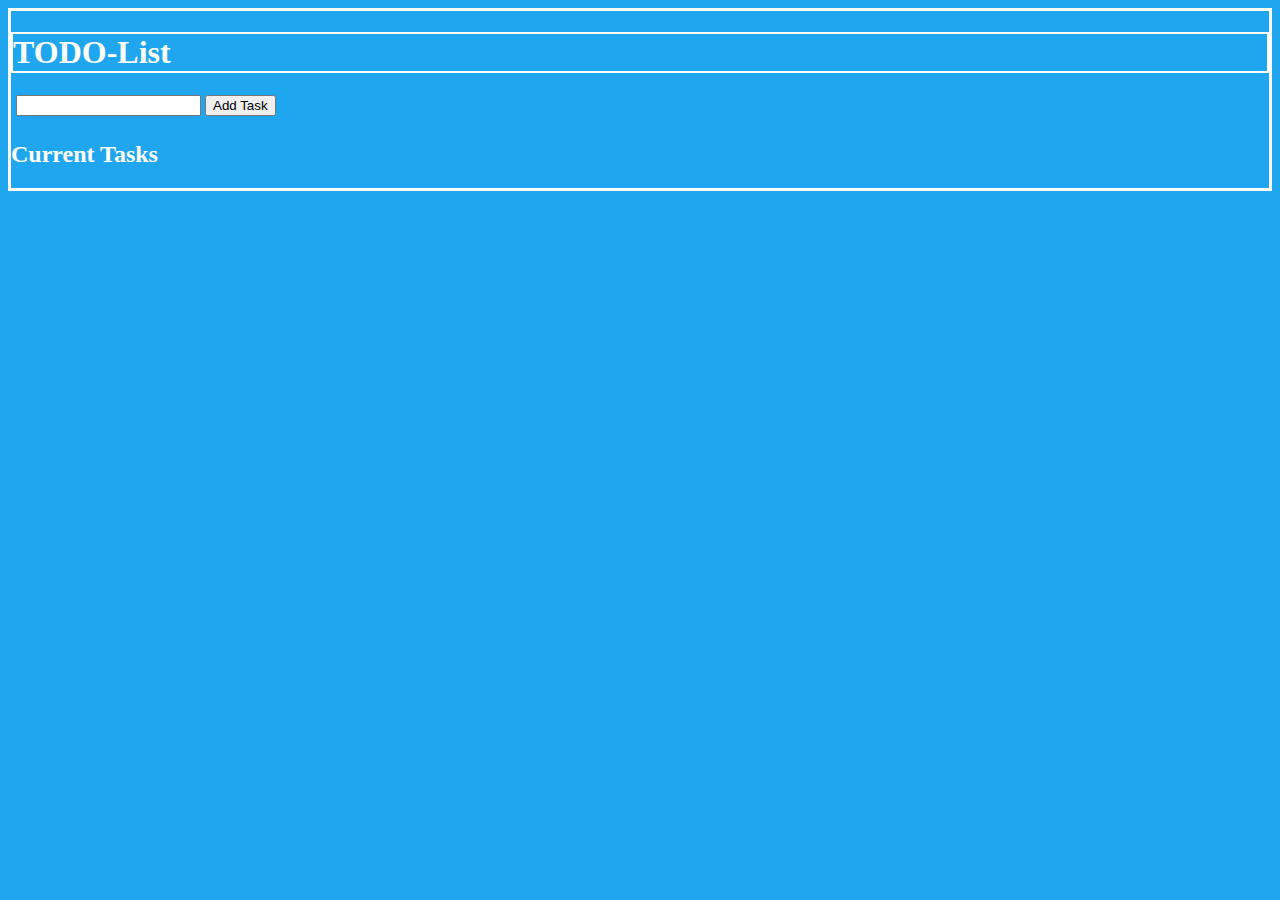
==== html/taskaddindex.html @ 458dccc9 "Task Add" ====
<!DOCTYPE html>
<html lang="en">

<head>
    <meta charset="UTF-8">
    <title>TODO-List</title>
    <link rel="stylesheet" href="../css/index.css">
</head>

<body>
    <h1>TODO-List</h1>
    <form>
        <input class="task_value" type="text" />
        <button class="task_submit" type="button">Add Task</button>
    </form>
    <div id="table">
        <h2>Current Tasks</h2>
        <ul class="task_list"></ul>
    </div>
    <script>
        const taskValue = document.getElementsByClassName('task_value')[0];
        const taskSubmit = document.getElementsByClassName('task_submit')[0];
        const taskList = document.getElementsByClassName('task_list')[0];

        // 追加ボタンを作成
        const addTasks = (task) => {
            // 入力したタスクを追加・表示
            const listItem = document.createElement('li');
            const showItem = taskList.appendChild(listItem);
            showItem.innerHTML = task;

            // タスクに削除ボタンを付与
            const deleteButton = document.createElement('button');
            deleteButton.innerHTML = 'Delete';
            listItem.appendChild(deleteButton);

            // 削除ボタンをクリックし、イベントを発動（タスクが削除）
            deleteButton.addEventListener('click', evt => {
                evt.preventDefault();
                deleteTasks(deleteButton);
            });
        };

        // 削除ボタンにタスクを消す機能を付与
        const deleteTasks = (deleteButton) => {
            const chosenTask = deleteButton.closest('li');
            taskList.removeChild(chosenTask);
        };

        // 追加ボタンをクリックし、イベントを発動（タスクが追加）
        taskSubmit.addEventListener('click', evt => {
            evt.preventDefault();
            const task = taskValue.value;
            addTasks(task);
            taskValue.value = '';
        });
    </script>
</body>

</html>
---- css/index.css ----
body {
    background-color: rgb(32, 166, 238);
    color: rgb(255, 255, 255);
    border: 3px solid;
}

h1 {
    border: 2px solid;
    color: rgb(253, 253, 253);
}

input {
    margin: 0 0 5px 5px;
}
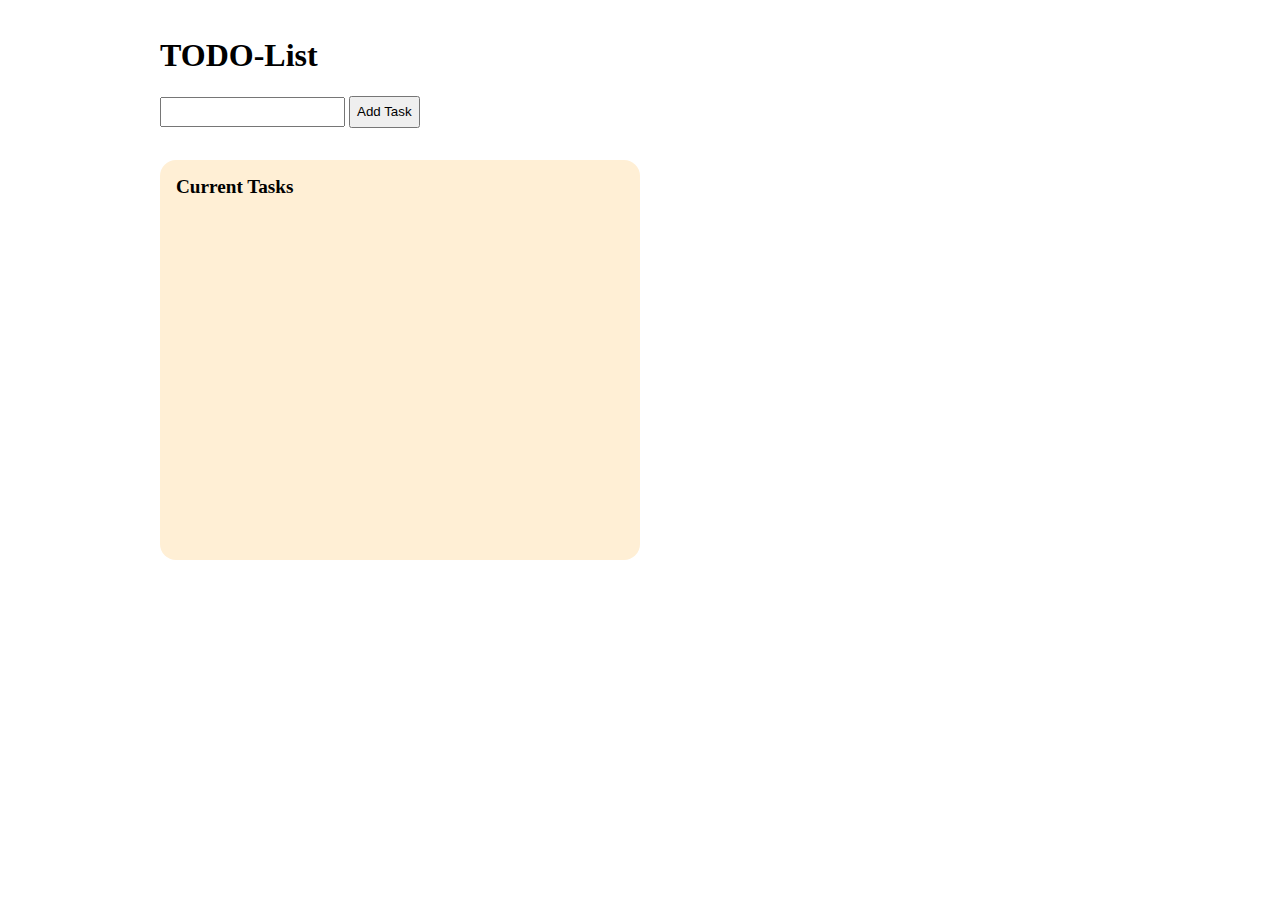
==== commit fd1e4208: "task" ====
--- a/html/taskaddindex.html
+++ b/html/taskaddindex.html
@@ -4,7 +4,7 @@
 <head>
     <meta charset="UTF-8">
     <title>TODO-List</title>
-    <link rel="stylesheet" href="../css/index.css">
+    <link rel="stylesheet" href="../css/taskadd.css">
 </head>
 
 <body>
--- a/css/taskadd.css
+++ b/css/taskadd.css
@@ -0,0 +1,61 @@
+/* body {
+    background-color: rgb(32, 166, 238);
+    color: rgb(255, 255, 255);
+    border: 5px dotted rgb(252, 246, 246);
+    border-radius: 30px;
+
+}
+
+h1 {
+    color: rgb(253, 253, 253);
+    font-family: Cambria, Cochin, Georgia, Times, 'Times New Roman', serif;
+}
+
+input {
+    border-radius: 5px;
+    margin: 0 0 5px 5px;
+
+}
+
+h2 {
+    color: rgb(253, 253, 253);
+    font-family: Cambria, Cochin, Georgia, Times, 'Times New Roman', serif;
+} */
+
+html {
+    font-size: 16px;
+}
+
+body,
+html {
+    width: 960px;
+    margin: 1rem auto;
+    font-family: serif;
+}
+
+.task_value {
+    height: 1.5rem;
+}
+
+.task_submit {
+    height: 2rem;
+}
+
+#table {
+    background-color: papayawhip;
+    width: 50%;
+    height: 400px;
+    border-radius: 1rem;
+    margin-top: 2rem;
+}
+
+h2 {
+    font-size: 1.2rem;
+    padding: 1rem;
+}
+
+li {
+    margin: 2rem 2rem 2rem 0;
+    display: flex;
+    justify-content: space-between;
+}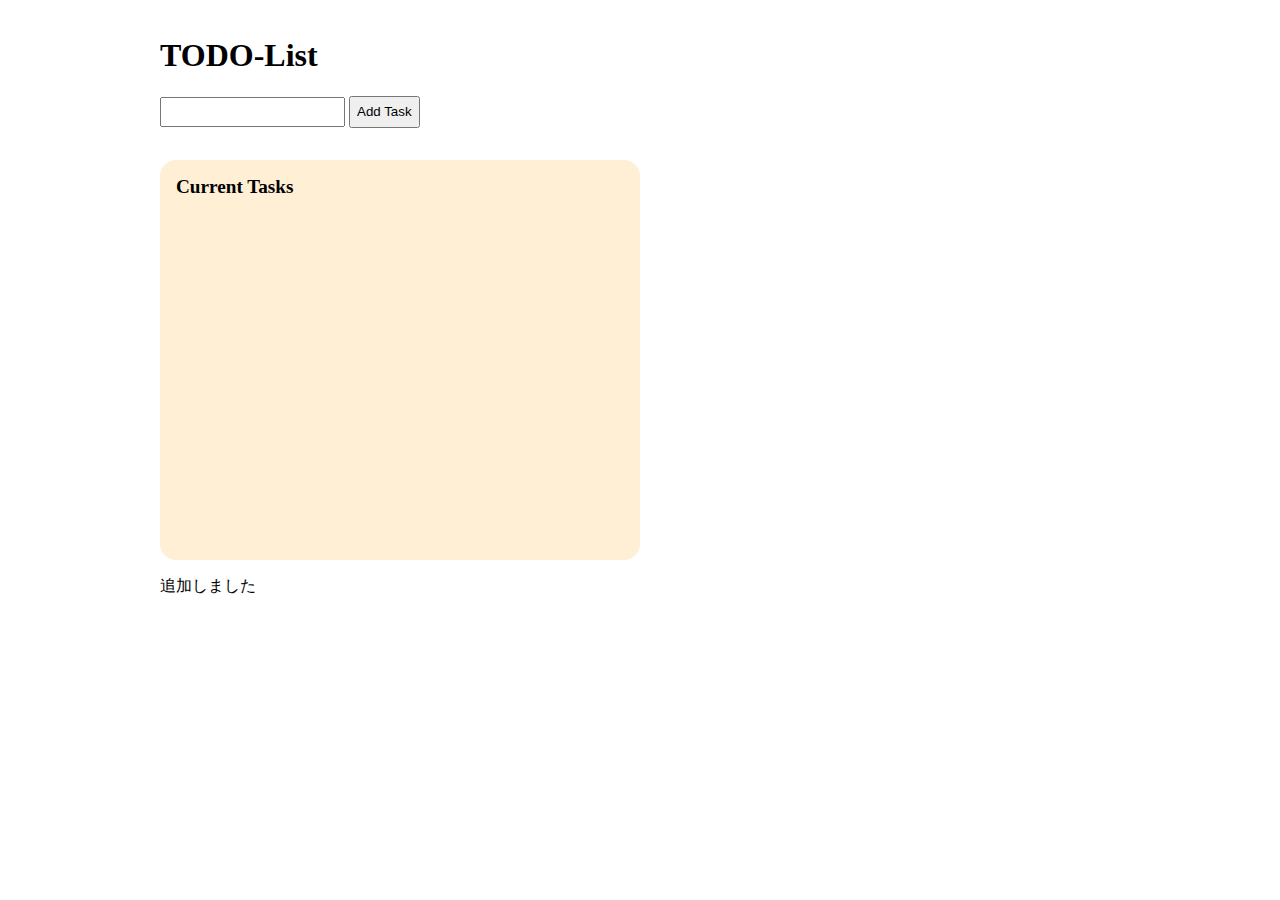
==== commit 7644d10e: "kyou" ====
--- a/html/taskaddindex.html
+++ b/html/taskaddindex.html
@@ -54,7 +54,9 @@
             addTasks(task);
             taskValue.value = '';
         });
+
     </script>
+    <p>追加しました</p>
 </body>
 
 </html>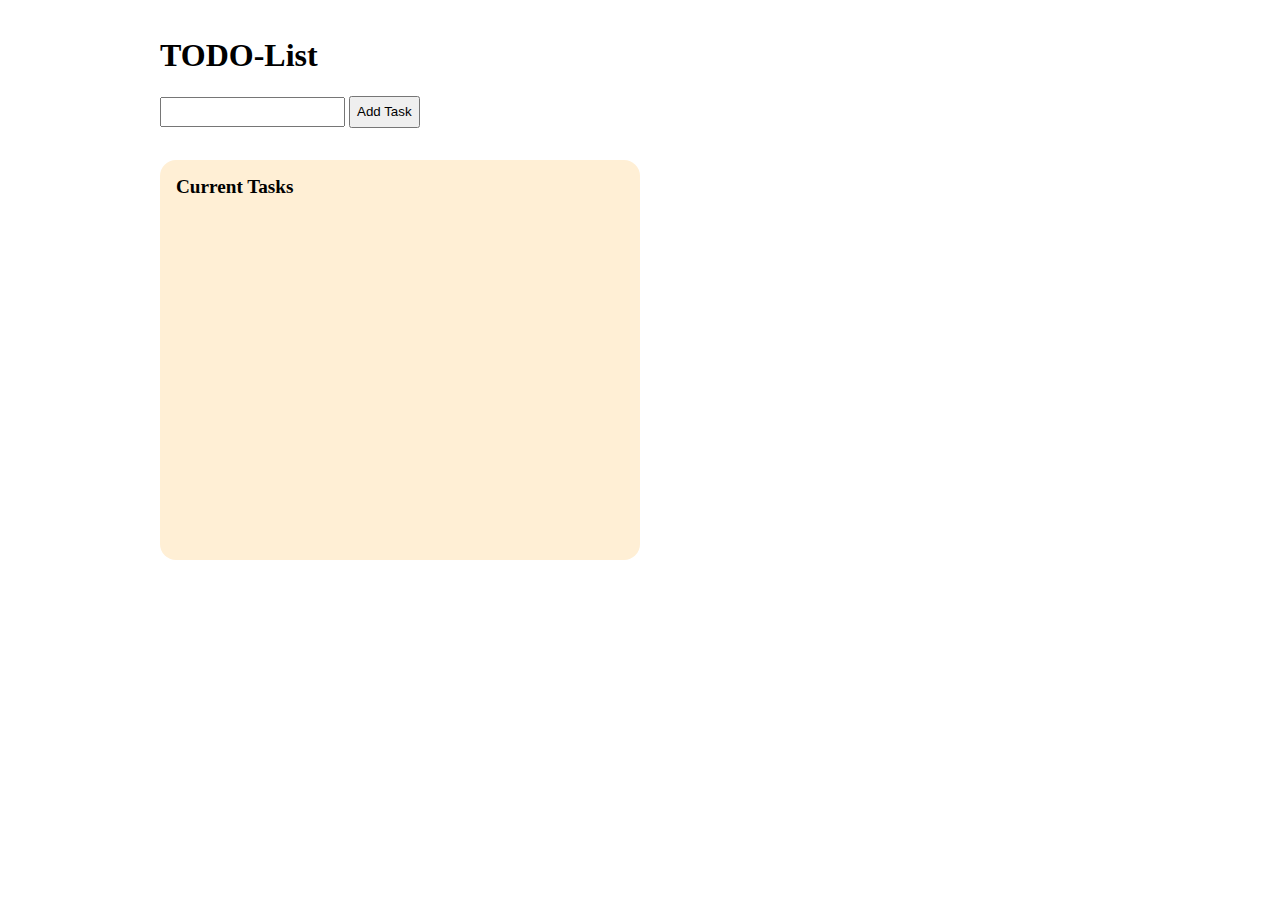
==== commit 49c2fe88: "今日の更新" ====
--- a/html/taskaddindex.html
+++ b/html/taskaddindex.html
@@ -1,5 +1,5 @@
 <!DOCTYPE html>
-<html lang="en">
+<html lang="ja">
 
 <head>
     <meta charset="UTF-8">
@@ -48,6 +48,8 @@
         };
 
         // 追加ボタンをクリックし、イベントを発動（タスクが追加）
+        // deleteをクリックした際の挙動
+
         taskSubmit.addEventListener('click', evt => {
             evt.preventDefault();
             const task = taskValue.value;
@@ -56,7 +58,6 @@
         });
 
     </script>
-    <p>追加しました</p>
 </body>
 
 </html>